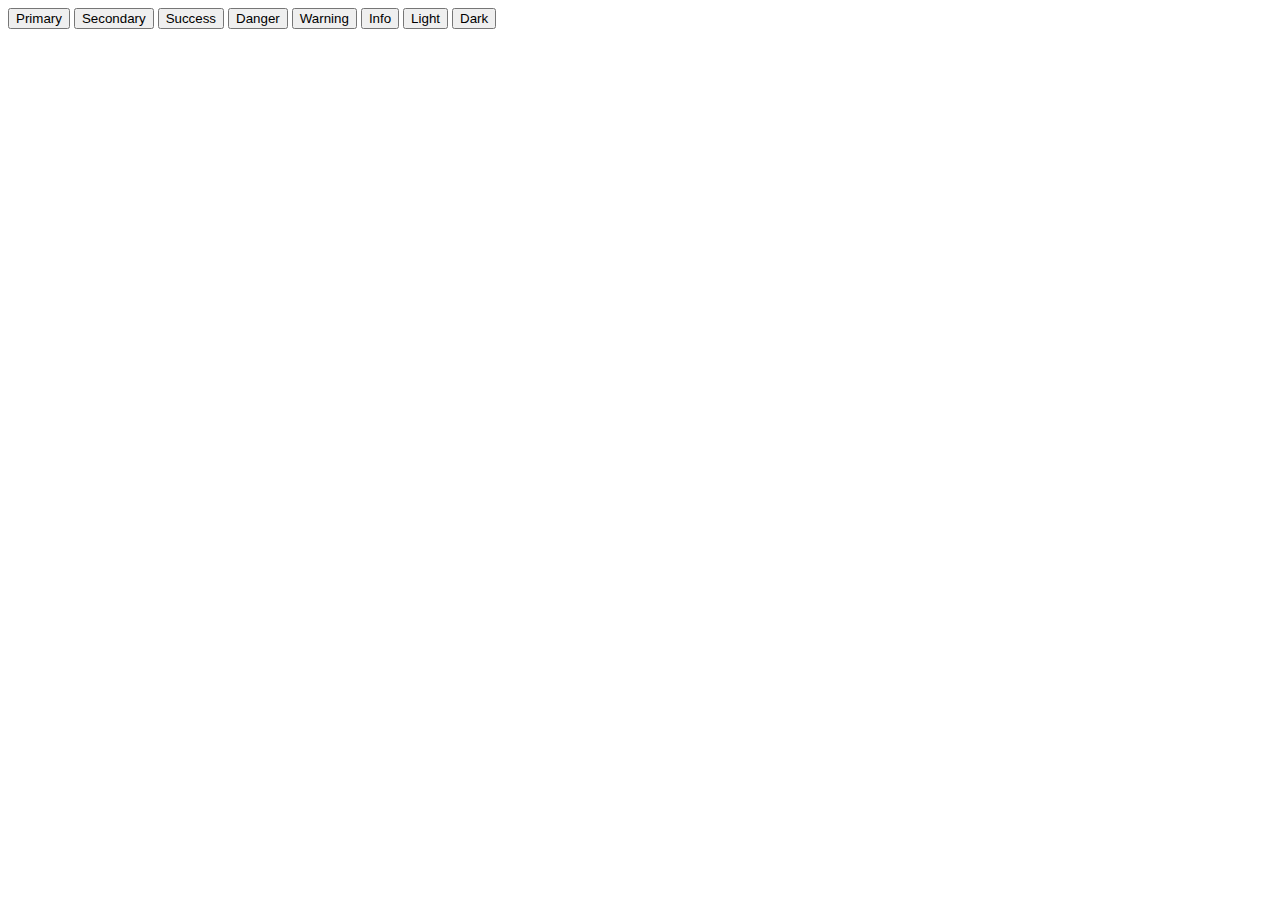
==== webDev/frontend/index.html @ 5522021f "1주차" ====
<!doctype html>
<html lang="en">

<head>
    <meta charset="utf-8">
    <meta name="viewport" content="width=device-width, initial-scale=1, shrink-to-fit=no">

    <link href="https://cdn.jsdelivr.net/npm/bootstrap@5.0.2/dist/css/bootstrap.min.css" rel="stylesheet"
    integrity="sha384-EVSTQN3/azprG1Anm3QDgpJLIm9Nao0Yz1ztcQTwFspd3yD65VohhpuuCOmLASjC" crossorigin="anonymous">
    <script src="https://ajax.googleapis.com/ajax/libs/jquery/3.5.1/jquery.min.js"></script>
    <script src="https://cdn.jsdelivr.net/npm/bootstrap@5.0.2/dist/js/bootstrap.bundle.min.js"
    integrity="sha384-MrcW6ZMFYlzcLA8Nl+NtUVF0sA7MsXsP1UyJoMp4YLEuNSfAP+JcXn/tWtIaxVXM"
    crossorigin="anonymous"></script>

    <title>스파르타코딩클럽 | 부트스트랩 연습하기</title>
</head>

<body>
    <button type="button" class="btn btn-primary">Primary</button>
    <button type="button" class="btn btn-secondary">Secondary</button>
    <button type="button" class="btn btn-success">Success</button>
    <button type="button" class="btn btn-danger">Danger</button>
    <button type="button" class="btn btn-warning">Warning</button>
    <button type="button" class="btn btn-info">Info</button>
    <button type="button" class="btn btn-light">Light</button>
    <button type="button" class="btn btn-dark">Dark</button>
</body>

</html>
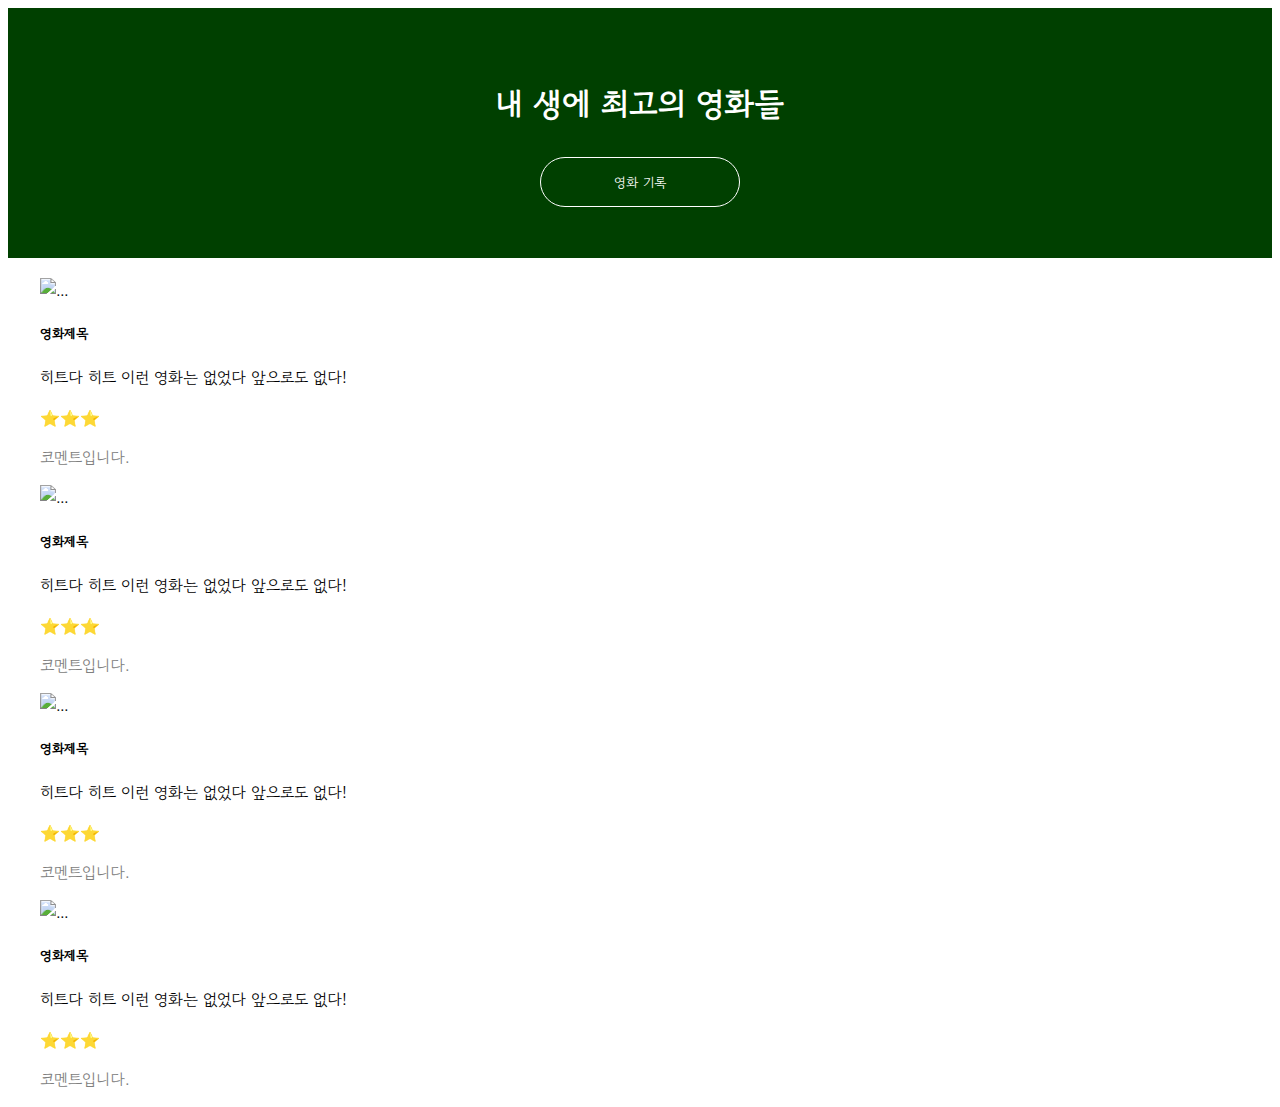
==== commit c28d39cf: "1주차" ====
--- a/webDev/frontend/index.html
+++ b/webDev/frontend/index.html
@@ -13,17 +13,115 @@
     crossorigin="anonymous"></script>
 
     <title>스파르타코딩클럽 | 부트스트랩 연습하기</title>
+    <link href="https://fonts.googleapis.com/css2?family=Gowun+Dodum&display=swap" rel="stylesheet">
+
+    <style>
+        * {
+            font-family: 'Gowun Dodum', sans-serif;
+        }
+
+        .mytitle {
+            background-color: green;
+
+            width: 100%;
+            height: 250px;
+
+            background-image: linear-gradient(0deg, rgba(0, 0, 0, 0.5), rgba(0, 0, 0, 0.5)), url("https://movie-phinf.pstatic.net/20210715_95/1626338192428gTnJl_JPEG/movie_image.jpg");
+            background-position: center;
+            background-size: cover;
+
+            color: white;
+
+            display: flex;
+            flex-direction: column;
+            justify-content: center;
+            align-items: center;
+        }
+
+        .mytitle > button {
+            width: 200px;
+            height: 50px;
+
+            background-color: transparent;
+
+            color: white;
+
+            border-radius: 50px;
+            border: 1px solid white;
+
+            margin-top: 10px;
+        }
+
+        .mytitle > button:hover {
+            border: 3px solid white;
+        }
+
+        .mycomment {
+            color: gray;
+        }
+
+        .wrap {
+            width: 1200px;
+
+            margin: 20px auto 0 auto;
+        }
+    </style>
 </head>
 
 <body>
-    <button type="button" class="btn btn-primary">Primary</button>
-    <button type="button" class="btn btn-secondary">Secondary</button>
-    <button type="button" class="btn btn-success">Success</button>
-    <button type="button" class="btn btn-danger">Danger</button>
-    <button type="button" class="btn btn-warning">Warning</button>
-    <button type="button" class="btn btn-info">Info</button>
-    <button type="button" class="btn btn-light">Light</button>
-    <button type="button" class="btn btn-dark">Dark</button>
+    <div class="mytitle">
+        <h1>내 생에 최고의 영화들</h1>
+        <button>영화 기록</button>
+    </div>
+    <div class="wrap">
+        <div class="row row-cols-1 row-cols-md-4 g-4">
+            <div class="col">
+            <div class="card">
+              <img src="https://movie-phinf.pstatic.net/20210728_221/1627440327667GyoYj_JPEG/movie_image.jpg" class="card-img-top" alt="...">
+              <div class="card-body">
+                <h5 class="card-title">영화제목</h5>
+                <p class="card-text">히트다 히트 이런 영화는 없었다 앞으로도 없다!</p>
+                <p>⭐⭐⭐</p>
+                  <p class="mycomment">코멘트입니다.</p>
+              </div>
+            </div>
+            </div>
+            <div class="col">
+            <div class="card">
+              <img src="https://movie-phinf.pstatic.net/20210728_221/1627440327667GyoYj_JPEG/movie_image.jpg" class="card-img-top" alt="...">
+              <div class="card-body">
+                <h5 class="card-title">영화제목</h5>
+                <p class="card-text">히트다 히트 이런 영화는 없었다 앞으로도 없다!</p>
+                <p>⭐⭐⭐</p>
+                  <p class="mycomment">코멘트입니다.</p>
+              </div>
+            </div>
+            </div>
+            <div class="col">
+            <div class="card">
+              <img src="https://movie-phinf.pstatic.net/20210728_221/1627440327667GyoYj_JPEG/movie_image.jpg" class="card-img-top" alt="...">
+              <div class="card-body">
+                <h5 class="card-title">영화제목</h5>
+                <p class="card-text">히트다 히트 이런 영화는 없었다 앞으로도 없다!</p>
+                <p>⭐⭐⭐</p>
+                  <p class="mycomment">코멘트입니다.</p>
+              </div>
+            </div>
+            </div>
+            <div class="col">
+            <div class="card">
+              <img src="https://movie-phinf.pstatic.net/20210728_221/1627440327667GyoYj_JPEG/movie_image.jpg" class="card-img-top" alt="...">
+              <div class="card-body">
+                <h5 class="card-title">영화제목</h5>
+                <p class="card-text">히트다 히트 이런 영화는 없었다 앞으로도 없다!</p>
+                <p>⭐⭐⭐</p>
+                  <p class="mycomment">코멘트입니다.</p>
+              </div>
+            </div>
+            </div>
+        </div>
+    </div>
+
 </body>
 
 </html>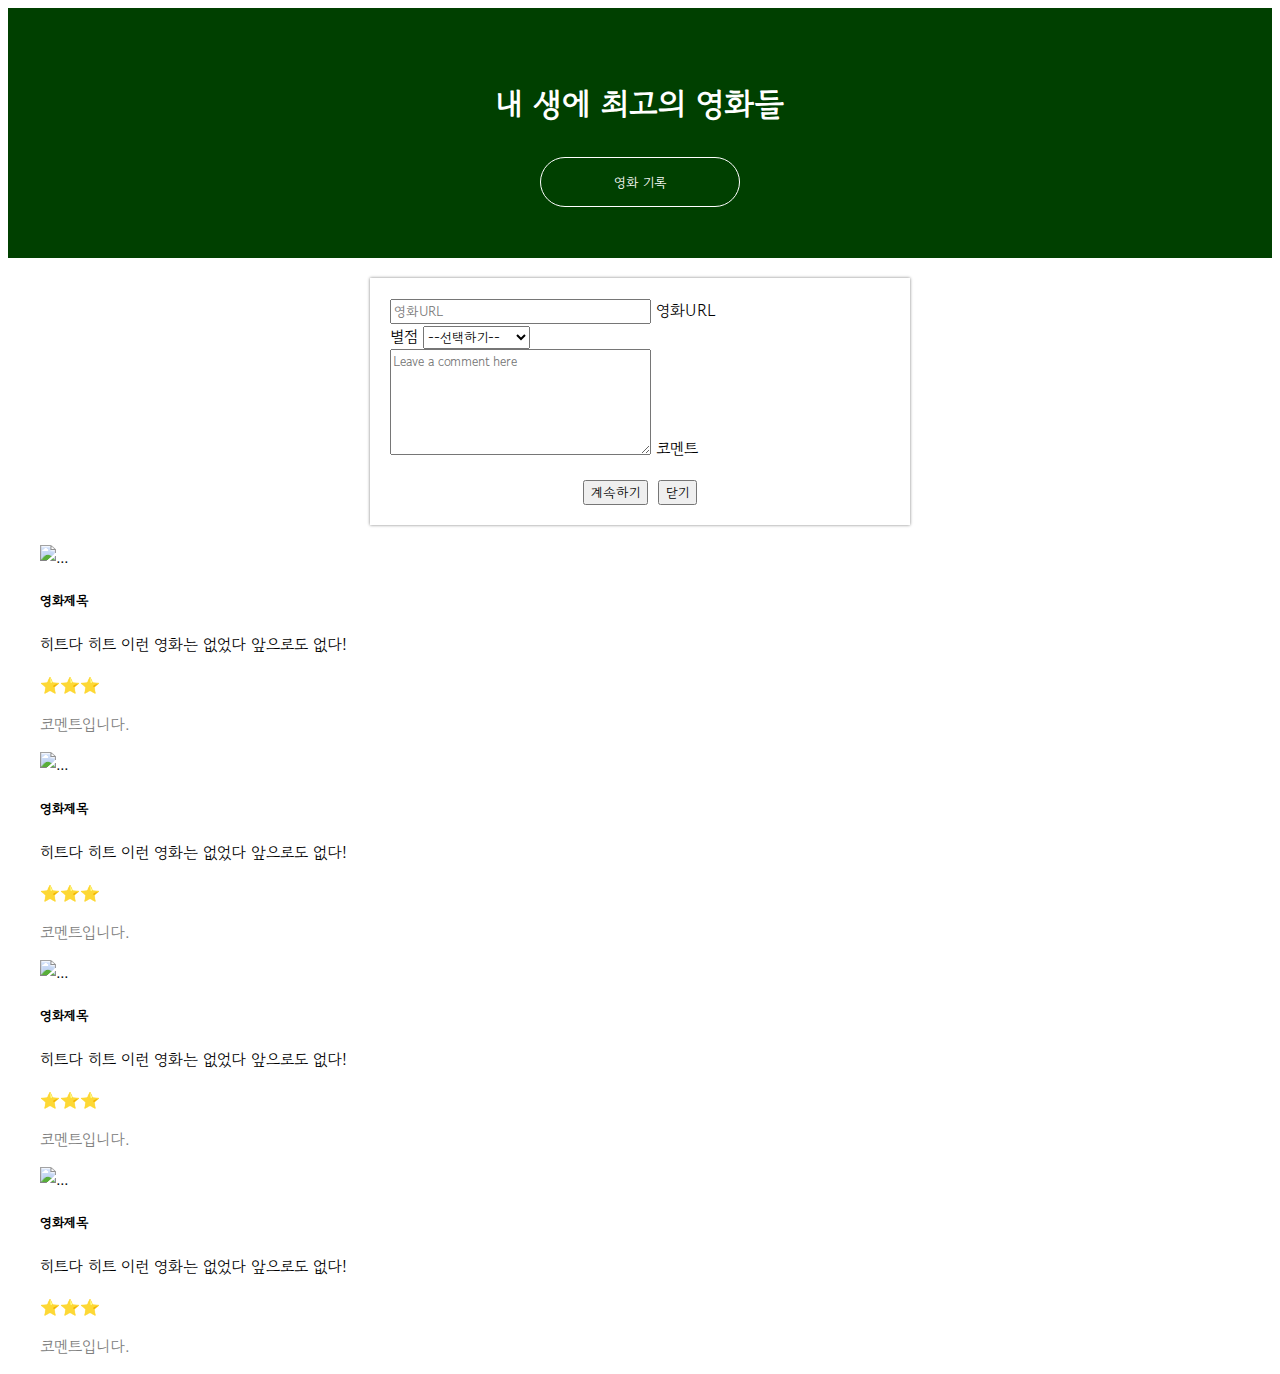
==== commit f75c8f69: "1주차" ====
--- a/webDev/frontend/index.html
+++ b/webDev/frontend/index.html
@@ -61,9 +61,37 @@
         }
 
         .wrap {
-            width: 1200px;
+            max-width: 1200px;
+            width: 95%;
 
             margin: 20px auto 0 auto;
+        }
+
+        .mypost {
+            /*
+            모바일에서 활용가능
+            500px보다 작을 경우 화면의 95%차지하게
+            */
+            max-width: 500px;
+            width: 95%;
+
+            margin: 20px auto 0 auto;
+            padding: 20px;
+
+            box-shadow: 0 0 3px 0 gray;
+        }
+
+        .mybtn {
+            display: flex;
+            flex-direction: row;
+            justify-content: center;
+            align-items: center;
+
+            margin-top: 20px;
+        }
+
+        .mybtn > button {
+            margin: 0 5px;
         }
     </style>
 </head>
@@ -73,6 +101,38 @@
         <h1>내 생에 최고의 영화들</h1>
         <button>영화 기록</button>
     </div>
+
+    <div class="mypost">
+        <div class="form-floating mb-3">
+            <input type="text" class="form-control" id="floatingInput" placeholder="영화URL">
+            <label for="floatingInput">영화URL</label>
+        </div>
+
+        <div class="input-group mb-3">
+            <label class="input-group-text" for="inputGroupSelect01">별점</label>
+            <select class="form-select" id="inputGroupSelect01">
+                <option selected>--선택하기--</option>
+                <option value="1">⭐</option>
+                <option value="2">⭐⭐</option>
+                <option value="3">⭐⭐⭐</option>
+                <option value="4">⭐⭐⭐⭐</option>
+                <option value="5">⭐⭐⭐⭐⭐</option>
+            </select>
+        </div>
+
+        <div class="form-floating">
+            <textarea class="form-control" placeholder="Leave a comment here" id="floatingTextarea2"
+                      style="height: 100px"></textarea>
+            <label for="floatingTextarea2">코멘트</label>
+        </div>
+
+        <div class="mybtn">
+            <button type="button" class="btn btn-dark">계속하기</button>
+            <button type="button" class="btn btn-outline-dark">닫기</button>
+        </div>
+
+    </div>
+
     <div class="wrap">
         <div class="row row-cols-1 row-cols-md-4 g-4">
             <div class="col">
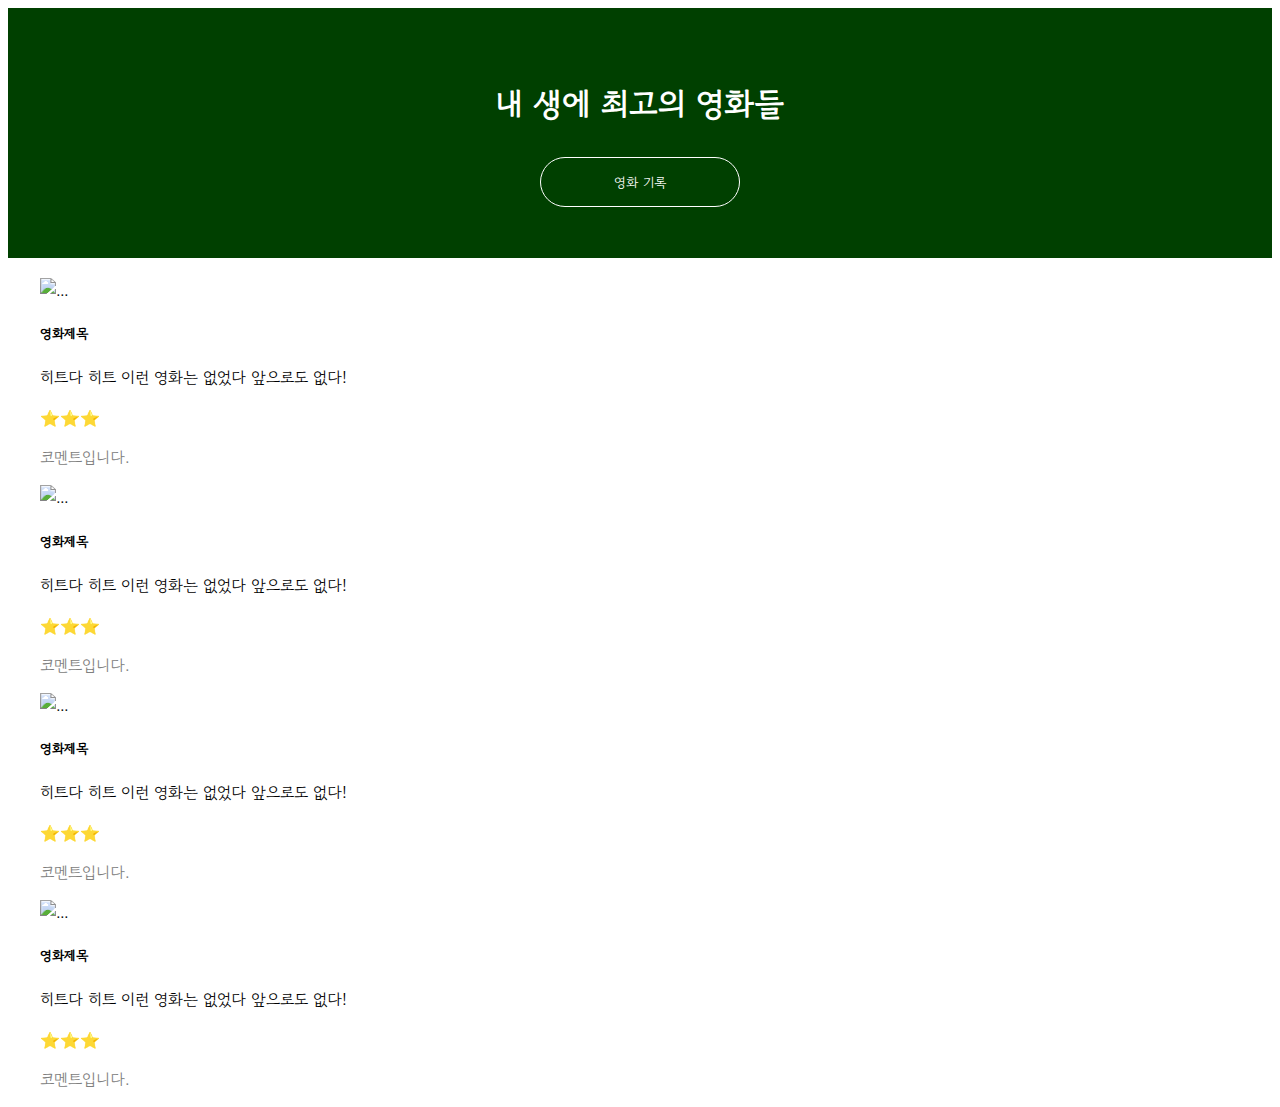
==== commit 2639be63: "2주차" ====
--- a/webDev/frontend/index.html
+++ b/webDev/frontend/index.html
@@ -70,7 +70,7 @@
         .mypost {
             /*
             모바일에서 활용가능
-            500px보다 작을 경우 화면의 95%차지하게
+            500px보다 작을 경우 화면의 95%만 차지하게끔
             */
             max-width: 500px;
             width: 95%;
@@ -79,6 +79,8 @@
             padding: 20px;
 
             box-shadow: 0 0 3px 0 gray;
+
+            display: none;
         }
 
         .mybtn {
@@ -94,18 +96,27 @@
             margin: 0 5px;
         }
     </style>
+    <script>
+        function open_box() {
+            $('#post-box').show();
+        }
+
+        function close_box() {
+            $('#post-box').hide();
+        }
+    </script>
 </head>
 
 <body>
     <div class="mytitle">
         <h1>내 생에 최고의 영화들</h1>
-        <button>영화 기록</button>
+        <button onclick="open_box()">영화 기록</button>
     </div>
 
-    <div class="mypost">
+    <div class="mypost" id="post-box">
         <div class="form-floating mb-3">
-            <input type="text" class="form-control" id="floatingInput" placeholder="영화URL">
-            <label for="floatingInput">영화URL</label>
+            <input type="text" class="form-control" id="url" placeholder="영화URL">
+            <label for="url">영화URL</label>
         </div>
 
         <div class="input-group mb-3">
@@ -128,13 +139,13 @@
 
         <div class="mybtn">
             <button type="button" class="btn btn-dark">계속하기</button>
-            <button type="button" class="btn btn-outline-dark">닫기</button>
+            <button type="button" class="btn btn-outline-dark" onclick="close_box()">닫기</button>
         </div>
 
     </div>
 
     <div class="wrap">
-        <div class="row row-cols-1 row-cols-md-4 g-4">
+        <div class="row row-cols-1 row-cols-md-4 g-4" id="cards-box">
             <div class="col">
             <div class="card">
               <img src="https://movie-phinf.pstatic.net/20210728_221/1627440327667GyoYj_JPEG/movie_image.jpg" class="card-img-top" alt="...">
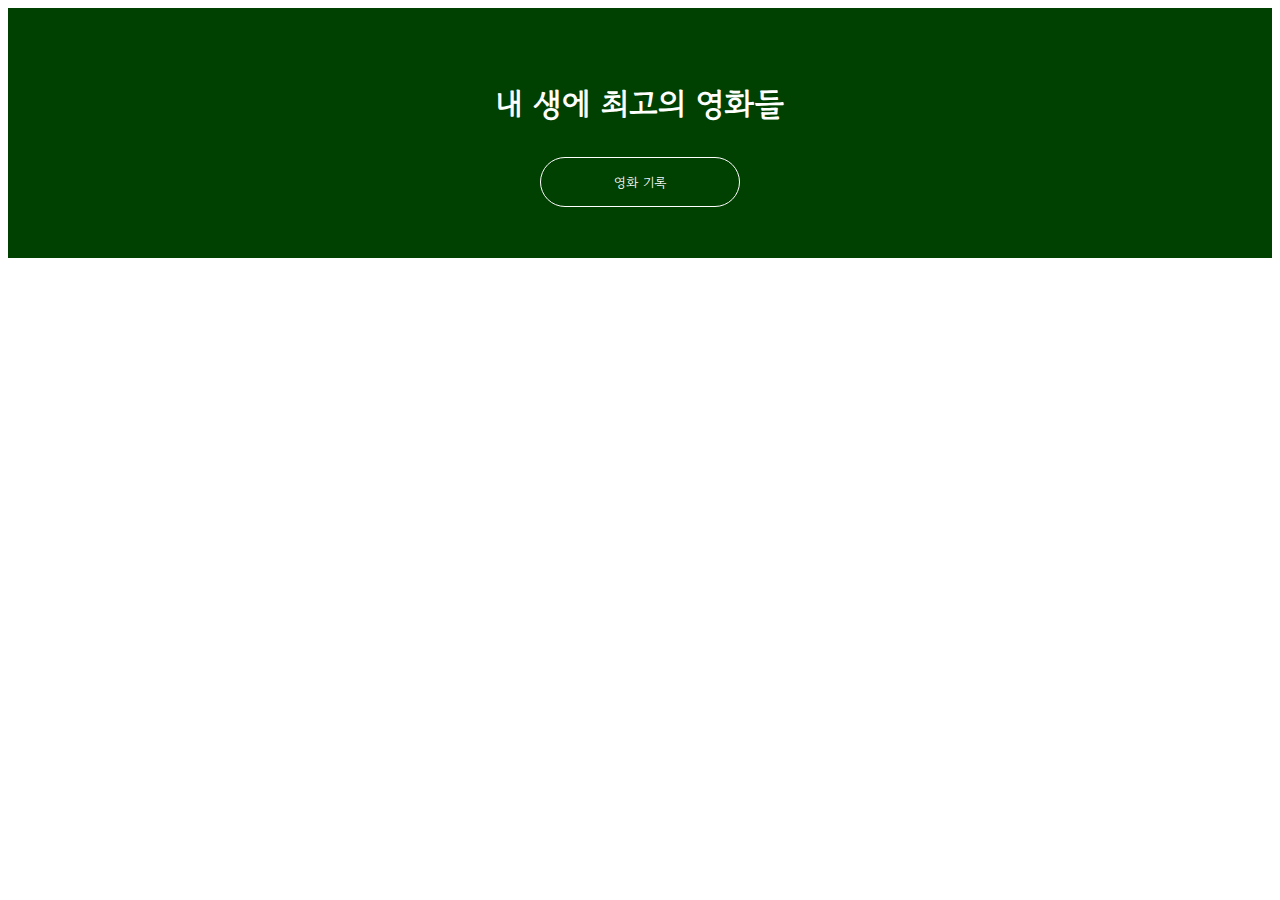
==== commit 6f203534: "2주차" ====
--- a/webDev/frontend/index.html
+++ b/webDev/frontend/index.html
@@ -97,6 +97,46 @@
         }
     </style>
     <script>
+
+        $(document).ready(function() {
+            listing();
+        });
+
+        function listing() {
+            $('#cards-box').empty();
+            $.ajax({
+                type: "GET",
+                url: "http://spartacodingclub.shop/web/api/movie",
+                data: {},
+                success: function (response) {
+                    let rows = response['movies'];
+                    for(let i = 0; i < rows.length; i++) {
+                        let title = rows[i]['title'];
+                        let desc = rows[i]['desc'];
+                        let image = rows[i]['image'];
+                        let star = rows[i]['star'];
+                        let comment = rows[i]['comment'];
+
+                        let star_image = '⭐'.repeat(star);
+
+                        let temp_html = `<div class="col">
+                                            <div class="card">
+                                              <img src="${image}" class="card-img-top" alt="...">
+                                              <div class="card-body">
+                                                <h5 class="card-title">${title}</h5>
+                                                <p class="card-text">${desc}</p>
+                                                <p>${star_image}</p>
+                                                  <p class="mycomment">${comment}</p>
+                                              </div>
+                                            </div>
+                                        </div>`;
+
+                        $('#cards-box').append(temp_html);
+                    }
+                }
+            })
+        }
+
         function open_box() {
             $('#post-box').show();
         }
@@ -146,50 +186,6 @@
 
     <div class="wrap">
         <div class="row row-cols-1 row-cols-md-4 g-4" id="cards-box">
-            <div class="col">
-            <div class="card">
-              <img src="https://movie-phinf.pstatic.net/20210728_221/1627440327667GyoYj_JPEG/movie_image.jpg" class="card-img-top" alt="...">
-              <div class="card-body">
-                <h5 class="card-title">영화제목</h5>
-                <p class="card-text">히트다 히트 이런 영화는 없었다 앞으로도 없다!</p>
-                <p>⭐⭐⭐</p>
-                  <p class="mycomment">코멘트입니다.</p>
-              </div>
-            </div>
-            </div>
-            <div class="col">
-            <div class="card">
-              <img src="https://movie-phinf.pstatic.net/20210728_221/1627440327667GyoYj_JPEG/movie_image.jpg" class="card-img-top" alt="...">
-              <div class="card-body">
-                <h5 class="card-title">영화제목</h5>
-                <p class="card-text">히트다 히트 이런 영화는 없었다 앞으로도 없다!</p>
-                <p>⭐⭐⭐</p>
-                  <p class="mycomment">코멘트입니다.</p>
-              </div>
-            </div>
-            </div>
-            <div class="col">
-            <div class="card">
-              <img src="https://movie-phinf.pstatic.net/20210728_221/1627440327667GyoYj_JPEG/movie_image.jpg" class="card-img-top" alt="...">
-              <div class="card-body">
-                <h5 class="card-title">영화제목</h5>
-                <p class="card-text">히트다 히트 이런 영화는 없었다 앞으로도 없다!</p>
-                <p>⭐⭐⭐</p>
-                  <p class="mycomment">코멘트입니다.</p>
-              </div>
-            </div>
-            </div>
-            <div class="col">
-            <div class="card">
-              <img src="https://movie-phinf.pstatic.net/20210728_221/1627440327667GyoYj_JPEG/movie_image.jpg" class="card-img-top" alt="...">
-              <div class="card-body">
-                <h5 class="card-title">영화제목</h5>
-                <p class="card-text">히트다 히트 이런 영화는 없었다 앞으로도 없다!</p>
-                <p>⭐⭐⭐</p>
-                  <p class="mycomment">코멘트입니다.</p>
-              </div>
-            </div>
-            </div>
         </div>
     </div>
 
